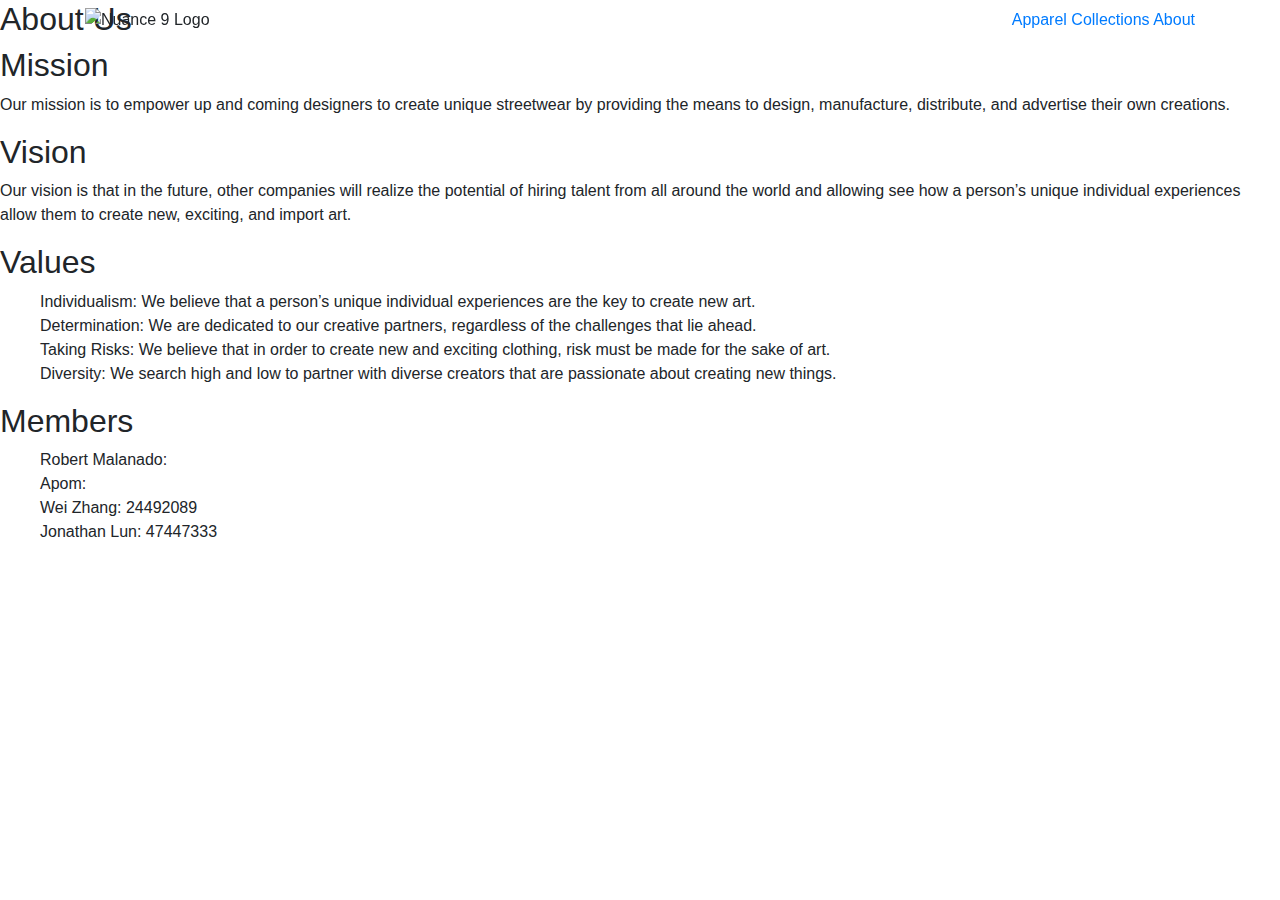
==== about.html @ d480691b "added about page, can you check if i did it right?" ====
<!DOCTYPE html>
<html lang="en">

	<head>
		<meta charset = "utf-8">
		<meta name="viewport" content="width=device-width, initial-scale=1, shrink-to-fit=no">

		<link rel="stylesheet" href="https://stackpath.bootstrapcdn.com/bootstrap/4.4.1/css/bootstrap.min.css" integrity="sha384-Vkoo8x4CGsO3+Hhxv8T/Q5PaXtkKtu6ug5TOeNV6gBiFeWPGFN9MuhOf23Q9Ifjh" crossorigin="anonymous">
    	<link rel="stylesheet" type = text/css href="about.css">
	</head>


	<body>

		<!-- Nav Bar -->
	    <nav class="navbar navbar-expand-lg fixed-top">
	        <div class="container">
	            <img src="assets/Nuance9-Logo.png" alt="Nuance 9 Logo">

	            <div class="topnav">
	                <a class="#apparel" href="#apparel">Apparel</a>
	                <a href="#collections">Collections</a>
	                <a href="active">About</a>
	            </div>
	        </div>
	    </nav>

	    <!-- About us -->
	    <div class='row'>
	    	<div class="col-lg-12 about">
			    <h2 class ="heading-title">
			    	About Us
			    </h2>

			    <h2 class = "about-text">
			    	Mission
		    	</h2>
		    	<p>
		    		Our mission is to empower up and coming designers to create unique streetwear by providing the means to design, manufacture, distribute, and advertise their own creations.
		    	</p>

		    	<h2 class = "about-text">
			    	Vision
		    	</h2>
		    	<p>
		    		Our vision is that in the future, other companies will realize the potential of hiring talent from all around the world and allowing see how a person’s unique individual experiences allow them to create new, exciting, and import art.
		    	</p>


		    	<h2 class = "about-text">
			    	Values
		    	</h2>
		    	<ul style="list-style-type:none;">
		  			<li>Individualism: We believe that a person’s unique individual experiences are the key to create new art.</li>
		 			<li>Determination: We are dedicated to our creative partners, regardless of the challenges that lie ahead.</li>
		  			<li>Taking Risks: We believe that in order to create new and exciting clothing, risk must be made for the sake of art.</li>
		  			<li>Diversity: We search high and low to partner with diverse creators that are passionate about creating new things.</li>
				</ul>

				<h2 class = "about-text">
			    	Members
		    	</h2>
		    	<ul style="list-style-type:none;">
		  			<li>Robert Malanado:</li>
		 			<li>Apom:</li>
		  			<li>Wei Zhang: 24492089</li>
		  			<li>Jonathan Lun: 47447333</li>
				</ul>
			</div>

		</div>



	</body>

</html>
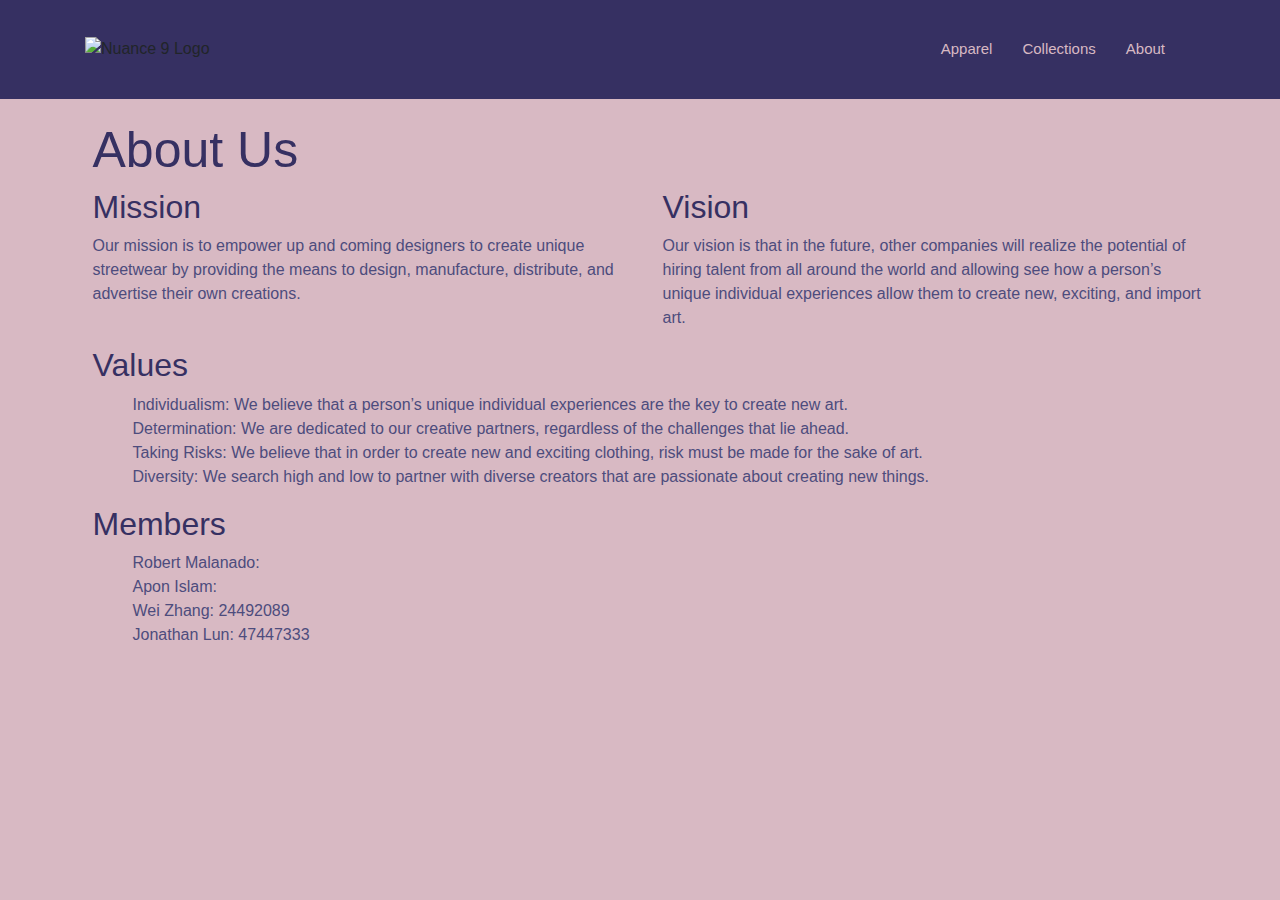
==== commit 4c94d45c: "changed styling on about page" ====
--- a/about.html
+++ b/about.html
@@ -6,11 +6,11 @@
 		<meta name="viewport" content="width=device-width, initial-scale=1, shrink-to-fit=no">
 
 		<link rel="stylesheet" href="https://stackpath.bootstrapcdn.com/bootstrap/4.4.1/css/bootstrap.min.css" integrity="sha384-Vkoo8x4CGsO3+Hhxv8T/Q5PaXtkKtu6ug5TOeNV6gBiFeWPGFN9MuhOf23Q9Ifjh" crossorigin="anonymous">
-    	<link rel="stylesheet" type = text/css href="about.css">
+    	<link rel="stylesheet" type = text/css href="css/about.css">
 	</head>
 
 
-	<body>
+	<body class = "page">
 
 		<!-- Nav Bar -->
 	    <nav class="navbar navbar-expand-lg fixed-top">
@@ -26,25 +26,31 @@
 	    </nav>
 
 	    <!-- About us -->
-	    <div class='row'>
-	    	<div class="col-lg-12 about">
-			    <h2 class ="heading-title">
+	    <div class='container'>
+	    	<div class="about">
+			    <h1 class ="heading-title">
 			    	About Us
-			    </h2>
+			    </h1>
 
-			    <h2 class = "about-text">
-			    	Mission
-		    	</h2>
-		    	<p>
-		    		Our mission is to empower up and coming designers to create unique streetwear by providing the means to design, manufacture, distribute, and advertise their own creations.
-		    	</p>
+				<div class= "row">
+					<div class="col-md-6">
+						<h2 class = "about-text">
+							Mission
+						</h2>
+						<p>
+							Our mission is to empower up and coming designers to create unique streetwear by providing the means to design, manufacture, distribute, and advertise their own creations.
+						</p>
+					</div>
 
-		    	<h2 class = "about-text">
-			    	Vision
-		    	</h2>
-		    	<p>
-		    		Our vision is that in the future, other companies will realize the potential of hiring talent from all around the world and allowing see how a person’s unique individual experiences allow them to create new, exciting, and import art.
-		    	</p>
+					<div class="col-md-6">
+						<h2 class = "about-text">
+							Vision
+						</h2>
+						<p>
+							Our vision is that in the future, other companies will realize the potential of hiring talent from all around the world and allowing see how a person’s unique individual experiences allow them to create new, exciting, and import art.
+						</p>
+					</div>
+				</div>
 
 
 		    	<h2 class = "about-text">
@@ -62,7 +68,7 @@
 		    	</h2>
 		    	<ul style="list-style-type:none;">
 		  			<li>Robert Malanado:</li>
-		 			<li>Apom:</li>
+		 			<li>Apon Islam:</li>
 		  			<li>Wei Zhang: 24492089</li>
 		  			<li>Jonathan Lun: 47447333</li>
 				</ul>
--- a/css/about.css
+++ b/css/about.css
@@ -0,0 +1,69 @@
+.navbar {
+	paddingL 0;
+	background-color: #363062;
+}
+
+/*Background color for nav bar elements **************************************/
+.topnav {
+    background-color:#363062;
+    overflow: hidden;
+    padding: 15px;
+}
+
+/* Nav bar links */
+.topnav a {
+    float: left;
+    color: #d8b9c3;
+    text-align: center;
+    padding: 15px 15px;
+    text-decoration: none;
+    font-size: 15px;
+}
+
+/* Nav bar links hover */
+.topnav a:hover {
+    background-color: #4d4c7d;
+    color: #ebdde1;
+}
+
+/* Nav bar active link */
+.topnav a.active {
+    background-color: #d8b9c3;
+    color: #363062;
+}
+
+
+/*About Page Elements *************************************************************/
+.page{
+   background-color: #d8b9c3;
+   ;
+}
+
+
+.heading-title {
+    color: #363062;
+    font-size: 50px;
+    margin-top: 20px;
+    
+}
+
+.about-text {
+    color: #363062;
+}
+
+.about {
+    padding-top: 100px;
+}
+
+body {
+    background: white;
+    padding-left: 15px
+}
+
+p{
+    color: #4d4c7d;
+}
+
+li{
+    color: #4d4c7d
+}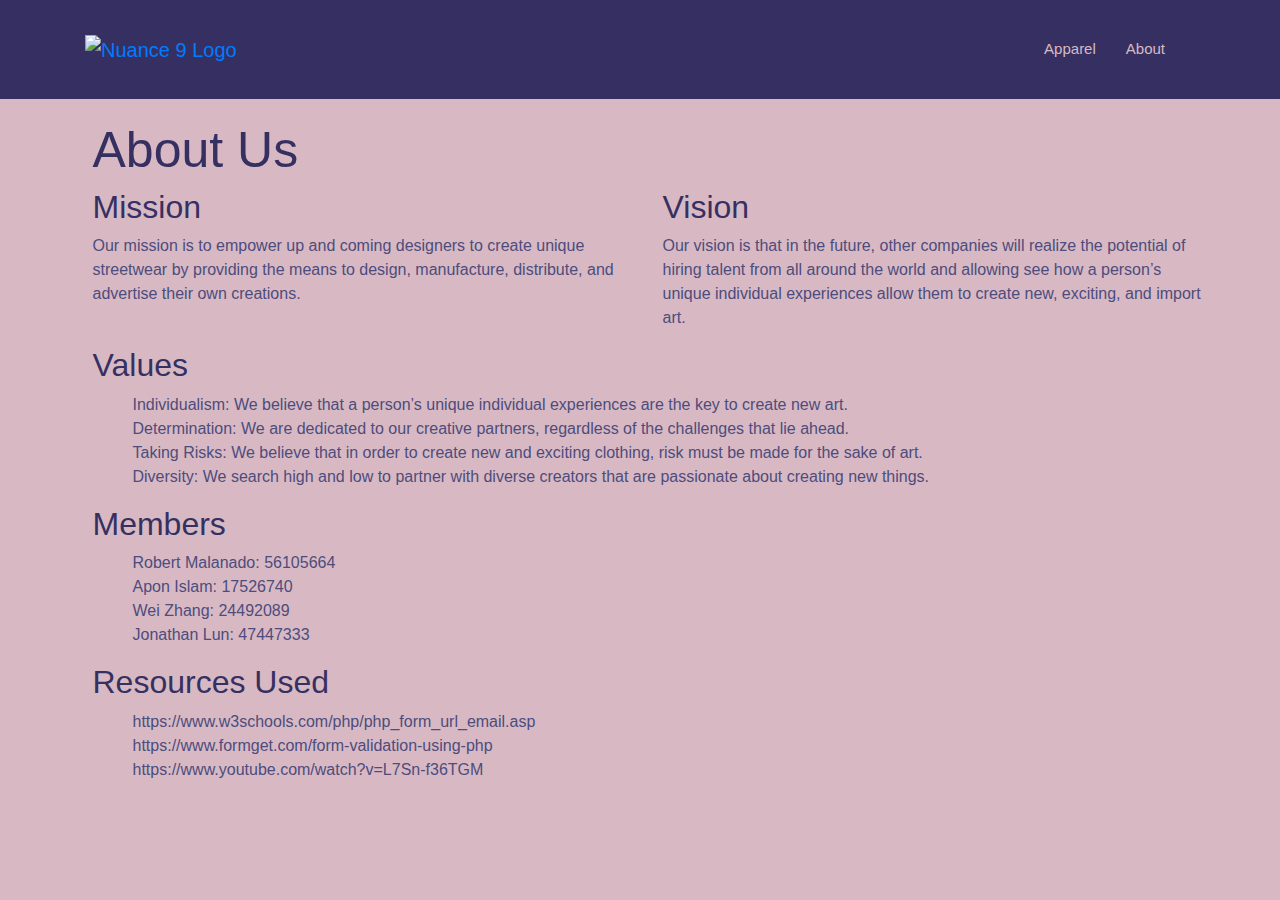
==== commit e85b1e5e: "added source used" ====
--- a/about.html
+++ b/about.html
@@ -6,24 +6,27 @@
 		<meta name="viewport" content="width=device-width, initial-scale=1, shrink-to-fit=no">
 
 		<link rel="stylesheet" href="https://stackpath.bootstrapcdn.com/bootstrap/4.4.1/css/bootstrap.min.css" integrity="sha384-Vkoo8x4CGsO3+Hhxv8T/Q5PaXtkKtu6ug5TOeNV6gBiFeWPGFN9MuhOf23Q9Ifjh" crossorigin="anonymous">
-    	<link rel="stylesheet" type = text/css href="css/about.css">
+		<link rel="stylesheet" type = text/css href="css/about.css">
 	</head>
 
 
 	<body class = "page">
 
-		<!-- Nav Bar -->
-	    <nav class="navbar navbar-expand-lg fixed-top">
-	        <div class="container">
-	            <img src="assets/Nuance9-Logo.png" alt="Nuance 9 Logo">
+    <!-- Nav Bar -->
+    <nav class="navbar navbar-expand-lg fixed-top">
+        <div class="container">
+            <a class="navbar-brand" href="index.html">
+                <img src="assets/Nuance9-Logo.png" alt="Nuance 9 Logo">
+            </a>
+            <div class="nav-bar-links-container">
+                <div class="topnav" id="nav-bar-tabs">
+                    <a href="index.html">Apparel</a>
+                    <a href="about.html">About</a>
+                </div>
+            </div>
 
-	            <div class="topnav">
-	                <a class="#apparel" href="#apparel">Apparel</a>
-	                <a href="#collections">Collections</a>
-	                <a href="active">About</a>
-	            </div>
-	        </div>
-	    </nav>
+        </div>
+    </nav>
 
 	    <!-- About us -->
 	    <div class='container'>
@@ -67,11 +70,23 @@
 			    	Members
 		    	</h2>
 		    	<ul style="list-style-type:none;">
-		  			<li>Robert Malanado:</li>
-		 			<li>Apon Islam:</li>
+		  			<li>Robert Malanado: 56105664</li>
+		 			<li>Apon Islam: 17526740</li>
 		  			<li>Wei Zhang: 24492089</li>
 		  			<li>Jonathan Lun: 47447333</li>
 				</ul>
+			</div>
+
+			<div>
+				<h2 class = "about-text">
+					Resources Used
+				</h2>
+				<ul style="list-style-type:none;">
+					<li>https://www.w3schools.com/php/php_form_url_email.asp</li>
+					<li>https://www.formget.com/form-validation-using-php</li>
+					<li>https://www.youtube.com/watch?v=L7Sn-f36TGM</li>
+				</ul>
+
 			</div>
 
 		</div>
